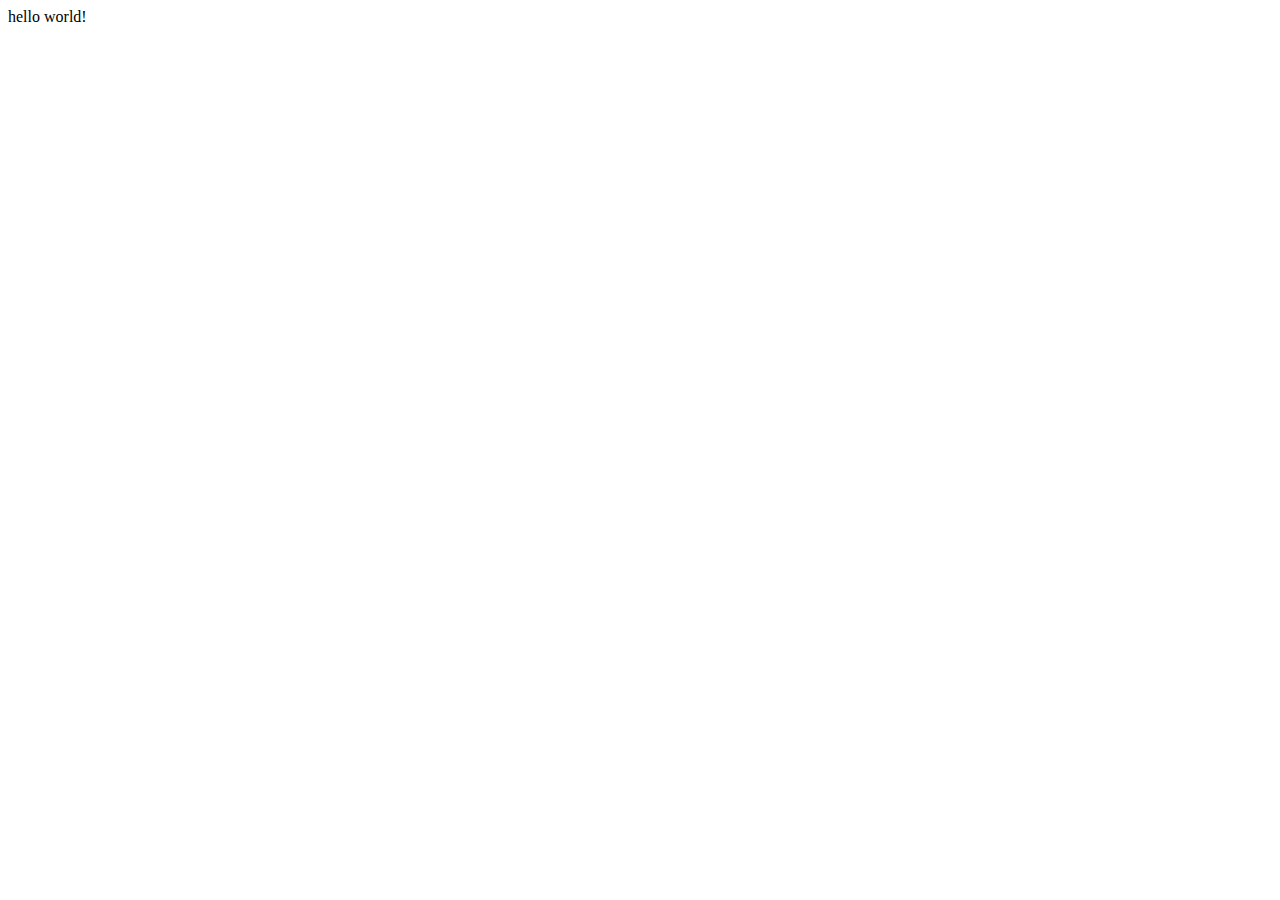
==== index.html @ 9624fedc "Initial commit" ====
<!DOCTYPE html>
<html lang="en">
<head>
    <meta charset="UTF-8">
    <meta name="viewport" content="width=device-width, initial-scale=1.0">
    <link rel="stylesheet" href="https://stackpath.boostrapcdn.com/bootstrap/4.2.1/css/bootstrap.min.css">
    <link rel="stylesheet" href="https://stackpath.boostrapcdn.com/font-awesome/4.7.0/css/font-awesome.min.css">
    <link rel="stylesheet" href="style.css">
    <title>Florence</title>
</head>
<body>
    <header>
        hello world!
    </header>
    <section>

    </section>
    <footer>

    </footer>
</body>
</html>
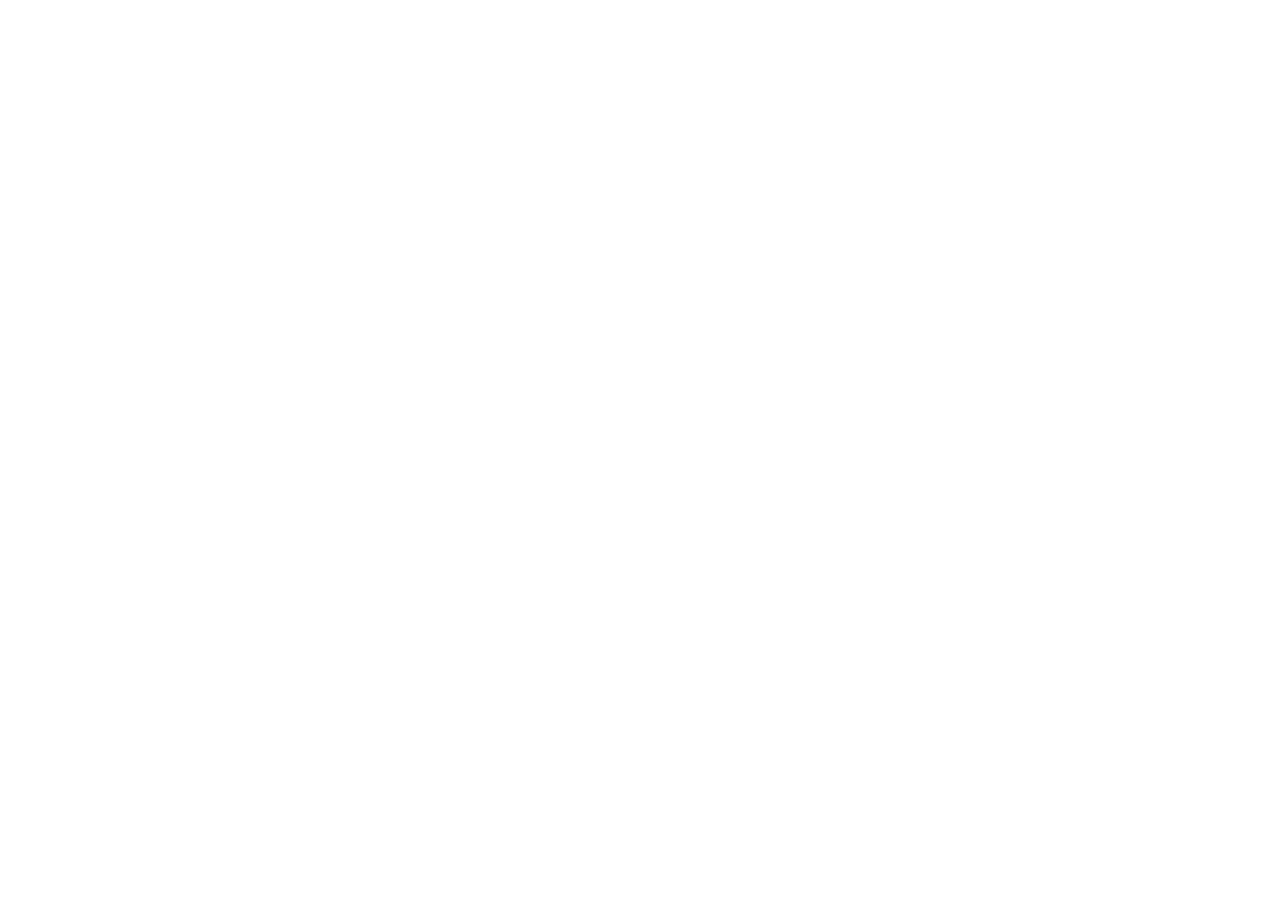
==== commit 238b3786: "add profile picture/log" ====
--- a/index.html
+++ b/index.html
@@ -5,12 +5,19 @@
     <meta name="viewport" content="width=device-width, initial-scale=1.0">
     <link rel="stylesheet" href="https://stackpath.boostrapcdn.com/bootstrap/4.2.1/css/bootstrap.min.css">
     <link rel="stylesheet" href="https://stackpath.boostrapcdn.com/font-awesome/4.7.0/css/font-awesome.min.css">
-    <link rel="stylesheet" href="style.css">
+    <link rel="stylesheet" href="assets/CSS/style.css" type="text">
     <title>Florence</title>
 </head>
 <body>
     <header>
-        hello world!
+        <div class="row">
+            <a href="index.html" class="col-md-4" logo>
+
+            </a>
+            <div class="col-md-8" >
+
+            </div>
+        </div>
     </header>
     <section>
 
--- a/assets/CSS/style.css
+++ b/assets/CSS/style.css
@@ -0,0 +1,16 @@
+@import url('https://fonts.googleapis.com/css?family=Roboto:100,200,300,400,500,600,700|Exo:100,200,300,400,500,600,700');
+
+  header {
+    margin: 0;
+  }
+
+  .logo {
+    background: url("../images/rosie.jpg");
+    background-position: center;
+    background-repeat: no-repeat;
+    background-size: cover;
+    min-height: 360px;
+    transition: all .5s ease-in-out;
+    -moz-transition: all .5s ease-in-out;
+    -webkit-transition: all .5s ease-in-out;
+  }